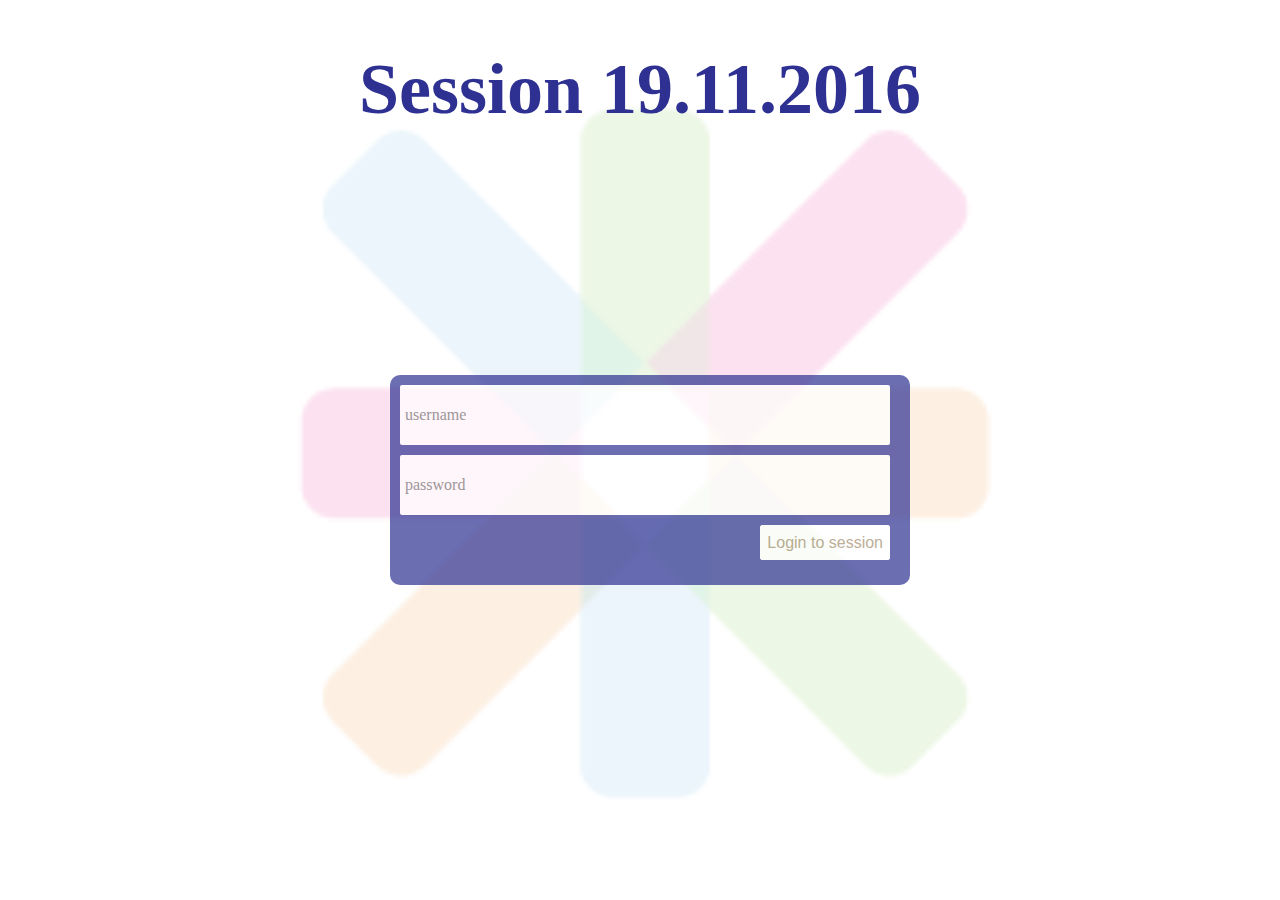
==== src/main/webapp/log_user.html @ 1220e708 "Improve Spring Security and added login page" ====
<!DOCTYPE html>
<html>
<head>

    <link href="css/style.css" rel="stylesheet">

</head>

<body>

<div class="header">
    <h1>Session 19.11.2016</h1>
</div>
<form method="post" action="/login">
    <div class="body"></div>
    <div class="grad"></div>
    <div class="header">
    </div>
    <br>
    <div class="login">
        <input type="text" placeholder="username" name="username"><br>
        <input type="password" placeholder="password" name="password"><br>
        <input type="submit" value="Login to session">
    </div>
</form>
</body>
</html>
---- src/main/webapp/css/style.css ----
body {
	background-image: url("../img/tlo_op12.png");
	background-repeat: no-repeat;
	background-position: center;
	background-size: contain;
	background-attachment: fixed;
}

.header {
	top: calc(20%);
	font-size: 36px;
	font-weight: bold;
	color: #2E3192;
	font-family: Cambria, Georgia, serif;
	text-align: center;
}

.login{
	position: absolute;
	background: #2E3192;
	border-radius:10px;
	opacity: 0.7;
	top: calc(50% - 75px);
	left: calc(50% - 250px);
	height: 190px;
	width: 500px;
	padding: 10px;
	z-index: 2;
}

.login input[type=text]{
	width: 480px;
	height: 50px;
	border: 1px solid rgba(255,255,255,0.6);
	border-radius: 2px;
	color: #2E3192;
	font-family: Cambria, Georgia, serif;
	font-size: 16px;
	font-weight: 400;
	padding: 4px;

}

.login input[type=password]{
	width: 480px;
	height: 50px;
	border: 1px solid rgba(255,255,255,0.6);
	border-radius: 2px;
	color: #2E3192;
	font-family: Cambria, Georgia, serif;
	font-size: 16px;
	font-weight: 400;
	padding: 4px;
	margin-top: 10px;
}

.login input[type=submit]{
	display: inline-block;	
	height: 35px;
	background: #fff;
	border: 1px solid #fff;
	cursor: pointer;
	border-radius: 2px;
	color: #a18d6c;
	font-family: 'Exo', sans-serif;
	font-size: 16px;
	font-weight: 400;
	padding: 6px;
	margin-top: 10px;
	margin-right: 10px;
	float: right;
}

.login input[type=button]:hover{
	opacity: 0.8;
}

.login input[type=button]:active{
	opacity: 0.6;
}

.login input[type=text]:focus{
	outline: none;
	border: 1px solid rgba(255,255,255,0.9);
	opacity: 0.8;

}

.login input[type=password]:focus{
	outline: none;
	border: 1px solid rgba(255,255,255,0.9);
	opacity: 0.8;
}

.login input[type=button]:focus{
	outline: none;
}
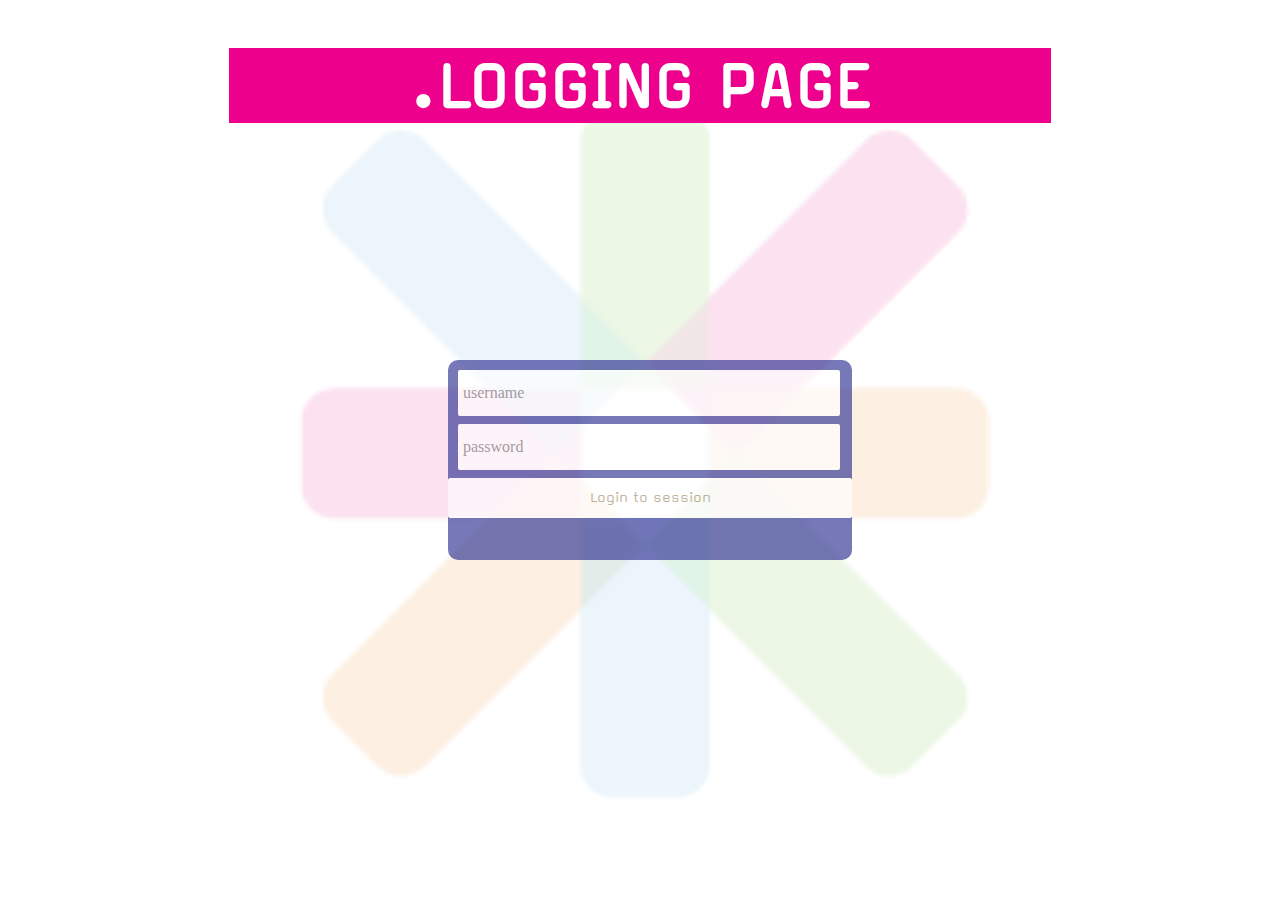
==== commit 85f173e6: "added question repo and improve logging page" ====
--- a/src/main/webapp/log_user.html
+++ b/src/main/webapp/log_user.html
@@ -1,27 +1,26 @@
 <!DOCTYPE html>
 <html>
-<head>
+	<head>
+	  <meta name="viewport" content="width=device-width, initial-scale=1.0" />
+	  <title>Login to new Session</title>
+	  <link href="css/style.css" rel="stylesheet">
 
-    <link href="css/style.css" rel="stylesheet">
+	</head>
 
-</head>
+	<body>
 
-<body>
+		<div id="container">
 
-<div class="header">
-    <h1>Session 19.11.2016</h1>
-</div>
-<form method="post" action="/login">
-    <div class="body"></div>
-    <div class="grad"></div>
-    <div class="header">
-    </div>
-    <br>
-    <div class="login">
-        <input type="text" placeholder="username" name="username"><br>
-        <input type="password" placeholder="password" name="password"><br>
-        <input type="submit" value="Login to session">
-    </div>
-</form>
-</body>
+			<div class="header">
+				<h1>.LOGGING PAGE</h1>
+			</div>
+
+			<br>
+			<div class="login">
+					<input type="text" placeholder="username" name="user"><br>
+					<input type="password" placeholder="password" name="password"><br>
+					<input type="button" value="Login to session">
+			</div>
+		</div>
+  </body>
 </html>
--- a/src/main/webapp/css/style.css
+++ b/src/main/webapp/css/style.css
@@ -1,3 +1,14 @@
+@font-face {
+	font-family: 'MagdaClean-Regular';
+	src: url('../fonts/magdaclean-regular.ttf');
+}
+
+.container {
+	width: 100%;
+	max-width:1050px;
+	margin: 0 auto;
+}
+
 body {
 	background-image: url("../img/tlo_op12.png");
 	background-repeat: no-repeat;
@@ -7,30 +18,45 @@
 }
 
 .header {
-	top: calc(20%);
+
 	font-size: 36px;
-	font-weight: bold;
-	color: #2E3192;
-	font-family: Cambria, Georgia, serif;
+	color: #fff;
+	background-color: #EC008C;
+	font-family:'MagdaCLean-Regular';
 	text-align: center;
+    margin-left:auto;
+    margin-right:auto;
+    left:0;
+    right:0
 }
 
 .login{
 	position: absolute;
 	background: #2E3192;
 	border-radius:10px;
-	opacity: 0.7;
-	top: calc(50% - 75px);
-	left: calc(50% - 250px);
-	height: 190px;
-	width: 500px;
+	opacity: 0.65;
 	padding: 10px;
 	z-index: 2;
 }
 
 .login input[type=text]{
-	width: 480px;
-	height: 50px;
+	width: 97%;
+	height: 20%;
+	border: 1px solid rgba(255,255,255,0.6);
+	border-radius: 2px;
+	color: #2E3192;
+	font-family: Cambria, Georgia, serif;
+	font-size: 16px;
+	padding: 4px;
+    margin-left:auto;
+    margin-right:auto;
+    left:0;
+    right:0
+}
+
+.login input[type=password]{
+	width: 97%;
+	height: 20%;
 	border: 1px solid rgba(255,255,255,0.6);
 	border-radius: 2px;
 	color: #2E3192;
@@ -38,37 +64,28 @@
 	font-size: 16px;
 	font-weight: 400;
 	padding: 4px;
-
+	margin-top: 2%;
+    margin-left:auto;
+    margin-right:auto;
+    left:0;
+    right:0
 }
 
-.login input[type=password]{
-	width: 480px;
-	height: 50px;
-	border: 1px solid rgba(255,255,255,0.6);
-	border-radius: 2px;
-	color: #2E3192;
-	font-family: Cambria, Georgia, serif;
-	font-size: 16px;
-	font-weight: 400;
-	padding: 4px;
-	margin-top: 10px;
-}
-
-.login input[type=submit]{
-	display: inline-block;	
-	height: 35px;
+.login input[type=button]{
+    position: absolute;
+	height: 20%;
 	background: #fff;
 	border: 1px solid #fff;
 	cursor: pointer;
 	border-radius: 2px;
 	color: #a18d6c;
-	font-family: 'Exo', sans-serif;
+	font-family: 'MagdaClean-Regular';
 	font-size: 16px;
-	font-weight: 400;
-	padding: 6px;
-	margin-top: 10px;
-	margin-right: 10px;
-	float: right;
+    margin-top: 2%;
+    margin-left:auto;
+    margin-right:auto;
+    left:0;
+    right:0;
 }
 
 .login input[type=button]:hover{
@@ -95,3 +112,53 @@
 .login input[type=button]:focus{
 	outline: none;
 }
+
+@media (min-width: 800px) {
+    .header {
+        top: 20%;
+        right: 15%;
+        width: 65%;
+    }
+    .login {
+        top: 40%;
+        left: 35%;
+        height: 20%;
+        width: 30%;
+    }
+
+
+}
+
+@media (max-width: 800px) and (min-width: 550px) {
+    aside,
+    .header {
+        width: 100%;
+    }
+    .login {
+        top: 40%;
+        left: 20%;
+        height: 25%;
+        width: 60%;
+    }
+}
+
+@media (max-width: 550px) {
+    aside,
+    .header {
+        width: 90%;
+        font-size: 7vw;
+    }
+    .login {
+        width: 90%;
+        height: 25%;
+    }
+
+    .login input[type=button] {
+        float: right;
+
+    }
+
+
+}
+
+
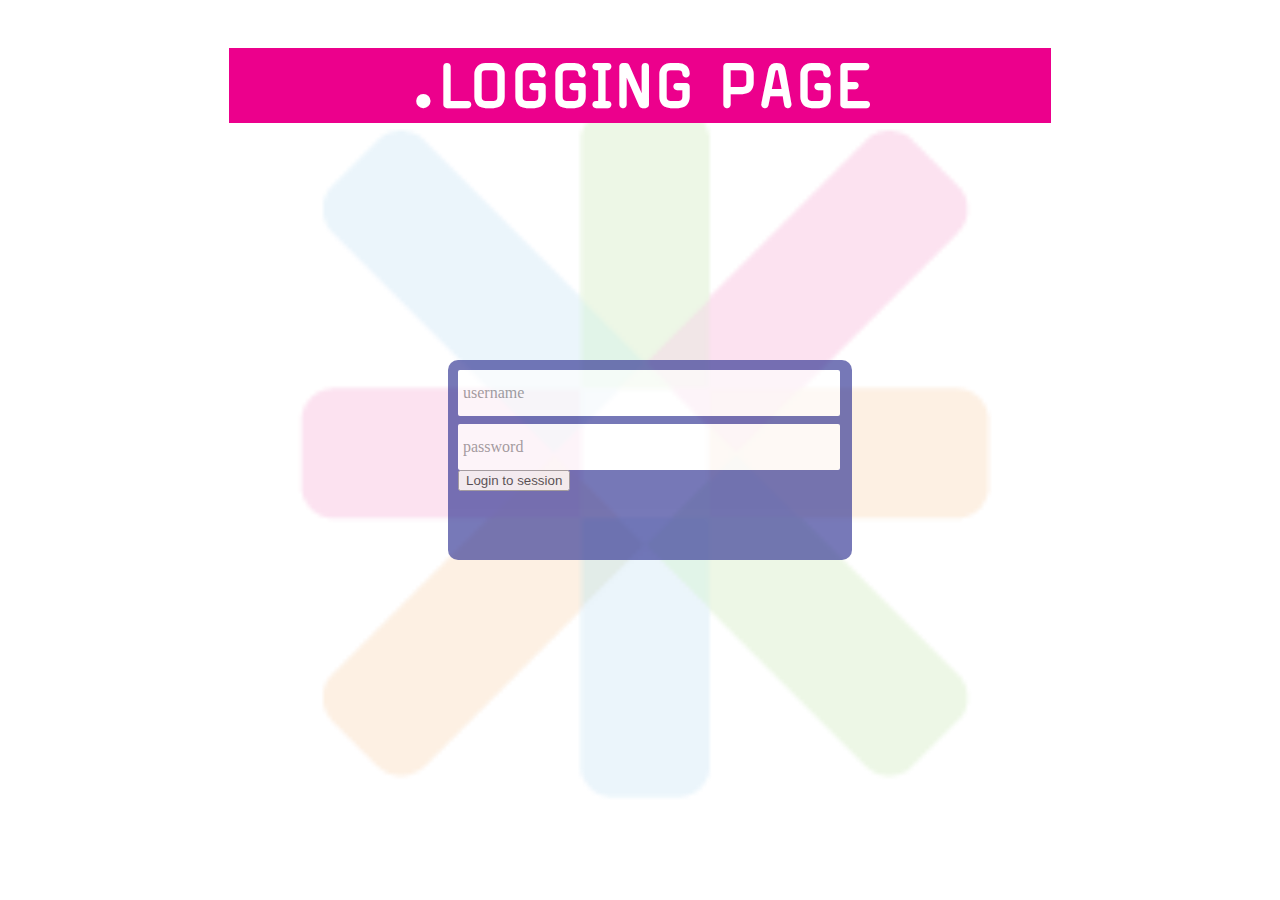
==== commit 5b738832: "Separate views for user and admin" ====
--- a/src/main/webapp/log_user.html
+++ b/src/main/webapp/log_user.html
@@ -16,11 +16,13 @@
 			</div>
 
 			<br>
-			<div class="login">
-					<input type="text" placeholder="username" name="user"><br>
-					<input type="password" placeholder="password" name="password"><br>
-					<input type="button" value="Login to session">
-			</div>
+			<form method="post" action="/login">
+				<div class="login">
+						<input type="text" placeholder="username" name="username"><br>
+						<input type="password" placeholder="password" name="password"><br>
+						<input type="submit" value="Login to session">
+				</div>
+			</form>
 		</div>
   </body>
 </html>
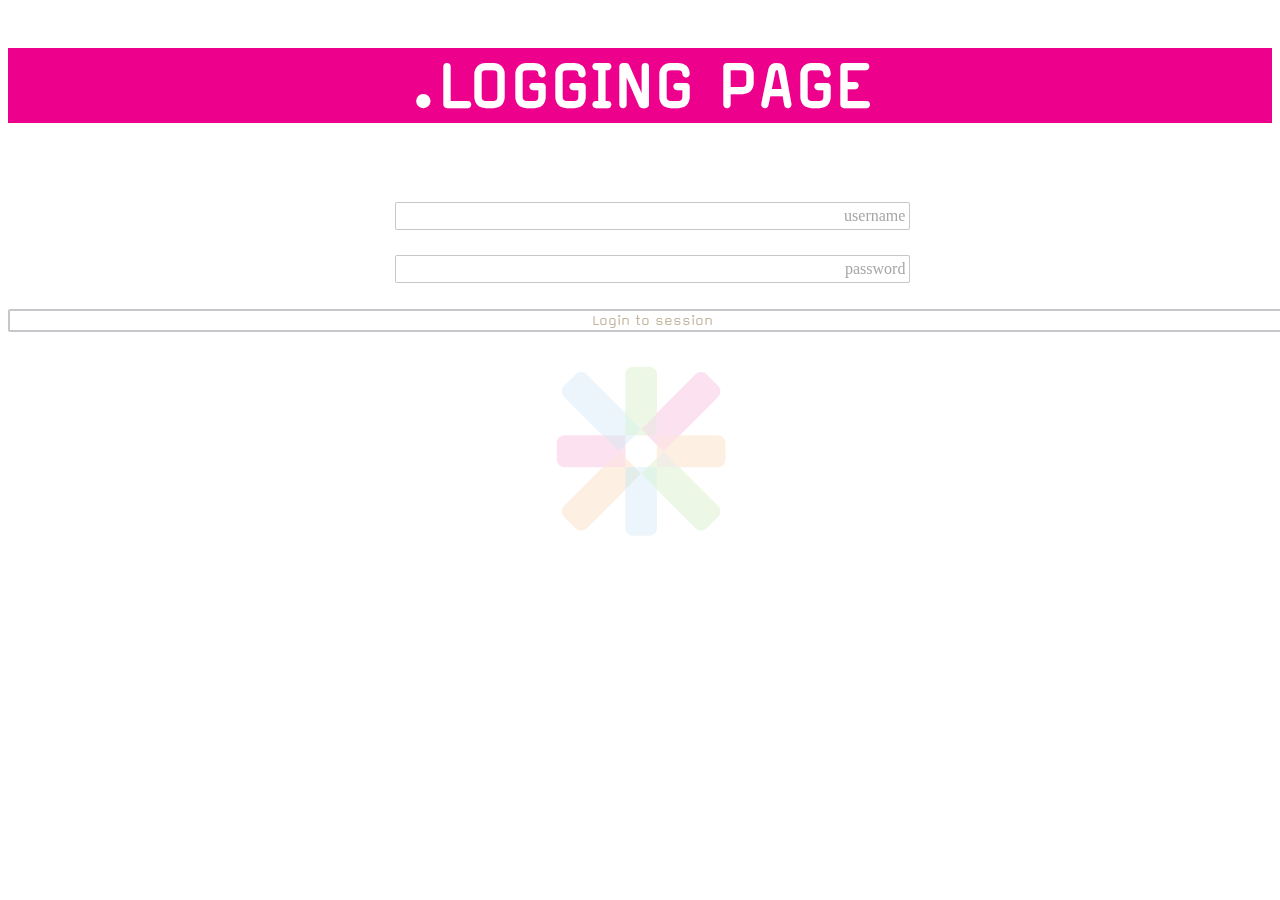
==== commit 73408b2e: "CSS changes - works on mobile" ====
--- a/src/main/webapp/log_user.html
+++ b/src/main/webapp/log_user.html
@@ -2,8 +2,9 @@
 <html>
 	<head>
 	  <meta name="viewport" content="width=device-width, initial-scale=1.0" />
-	  <title>Login to new Session</title>
-	  <link href="css/style.css" rel="stylesheet">
+		<meta charset="utf-8" />
+		<title>Login to new Session</title>
+	    <link href="css/style.css" rel="stylesheet">
 
 	</head>
 
--- a/src/main/webapp/css/style.css
+++ b/src/main/webapp/css/style.css
@@ -5,44 +5,43 @@
 
 .container {
 	width: 100%;
-	max-width:1050px;
-	margin: 0 auto;
-}
-
-body {
-	background-image: url("../img/tlo_op12.png");
-	background-repeat: no-repeat;
-	background-position: center;
-	background-size: contain;
-	background-attachment: fixed;
-}
+
+}
+
+body{
+	background: url("../img/tlo_op12.png") no-repeat scroll center;
+
+}
+html {
+	 height: 100%;
+	 background-size: contain;
+ }
 
 .header {
 
 	font-size: 36px;
 	color: #fff;
 	background-color: #EC008C;
-	font-family:'MagdaCLean-Regular';
+	font-family: 'MagdaCLean-Regular';
 	text-align: center;
-    margin-left:auto;
-    margin-right:auto;
-    left:0;
-    right:0
+
 }
 
 .login{
-	position: absolute;
-	background: #2E3192;
-	border-radius:10px;
+	position: relative;
+	/*background: #2E3192;*/
+	/*border-radius:10px;*/
 	opacity: 0.65;
-	padding: 10px;
-	z-index: 2;
+	padding: 1% 1% 1% 1%;
+	width: 100%;
+	text-align: center;
+
 }
 
 .login input[type=text]{
-	width: 97%;
+	width: 40%;
 	height: 20%;
-	border: 1px solid rgba(255,255,255,0.6);
+	border: 1px solid rgba(108, 111, 118, 0.6);
 	border-radius: 2px;
 	color: #2E3192;
 	font-family: Cambria, Georgia, serif;
@@ -50,14 +49,15 @@
 	padding: 4px;
     margin-left:auto;
     margin-right:auto;
-    left:0;
+	text-align: right;
+	left:0;
     right:0
 }
 
 .login input[type=password]{
-	width: 97%;
+	width: 40%;
 	height: 20%;
-	border: 1px solid rgba(255,255,255,0.6);
+	border: 1px solid rgba(108, 111, 118, 0.6);
 	border-radius: 2px;
 	color: #2E3192;
 	font-family: Cambria, Georgia, serif;
@@ -67,15 +67,16 @@
 	margin-top: 2%;
     margin-left:auto;
     margin-right:auto;
-    left:0;
+	text-align: right;
+	left:0;
     right:0
 }
 
-.login input[type=button]{
+
+.login input[type=submit]{
     position: absolute;
-	height: 20%;
 	background: #fff;
-	border: 1px solid #fff;
+	border: 2px solid rgba(108, 111, 118, 0.6);
 	cursor: pointer;
 	border-radius: 2px;
 	color: #a18d6c;
@@ -88,77 +89,301 @@
     right:0;
 }
 
-.login input[type=button]:hover{
+.login input[type=submit]:hover{
 	opacity: 0.8;
 }
 
-.login input[type=button]:active{
+.login input[type=submit]:active{
 	opacity: 0.6;
 }
 
 .login input[type=text]:focus{
 	outline: none;
-	border: 1px solid rgba(255,255,255,0.9);
+	border: 1px solid rgba(108, 111, 118, 0.6);
 	opacity: 0.8;
 
 }
 
 .login input[type=password]:focus{
 	outline: none;
-	border: 1px solid rgba(255,255,255,0.9);
+	border: 1px solid rgba(108, 111, 118, 0.6);
 	opacity: 0.8;
 }
 
-.login input[type=button]:focus{
+.login input[type=submit]:focus{
 	outline: none;
 }
 
-@media (min-width: 800px) {
-    .header {
-        top: 20%;
-        right: 15%;
-        width: 65%;
-    }
-    .login {
-        top: 40%;
-        left: 35%;
-        height: 20%;
-        width: 30%;
-    }
-
-
-}
-
-@media (max-width: 800px) and (min-width: 550px) {
-    aside,
-    .header {
-        width: 100%;
-    }
-    .login {
-        top: 40%;
-        left: 20%;
-        height: 25%;
-        width: 60%;
-    }
-}
-
-@media (max-width: 550px) {
-    aside,
-    .header {
-        width: 90%;
-        font-size: 7vw;
-    }
-    .login {
-        width: 90%;
-        height: 25%;
-    }
-
-    .login input[type=button] {
-        float: right;
-
-    }
-
-
-}
-
-
+
+/* Portrait and Landscape */
+@media only screen
+and (min-device-width: 320px)
+and (max-device-width: 480px)
+and (-webkit-min-device-pixel-ratio: 2) {
+	aside,
+	.header {
+	width: 90%;
+	font-size: 7vw;
+	}
+	.login {
+	width: 90%;
+	height: 25%;
+	}
+
+	.login input[type=submit] {
+	float: right;
+
+	}
+
+
+}
+
+/* Portrait */
+@media only screen
+and (min-device-width: 320px)
+and (max-device-width: 480px)
+and (-webkit-min-device-pixel-ratio: 2)
+and (orientation: portrait) {
+	aside,
+	.header {
+		width: 90%;
+		font-size: 7vw;
+	}
+	.login {
+		width: 90%;
+		height: 25%;
+	}
+
+	.login input[type=submit] {
+		float: right;
+
+	}
+}
+
+/* Landscape */
+@media only screen
+and (min-device-width: 320px)
+and (max-device-width: 480px)
+and (-webkit-min-device-pixel-ratio: 2)
+and (orientation: landscape) {
+	aside,
+	.header {
+		width: 90%;
+		font-size: 7vw;
+	}
+	.login {
+		width: 90%;
+		height: 25%;
+	}
+
+	.login input[type=submit] {
+		float: right;
+
+	}
+
+}
+
+
+/* Portrait and Landscape */
+@media only screen
+and (min-device-width: 320px)
+and (max-device-width: 568px)
+and (-webkit-min-device-pixel-ratio: 2) {
+	aside,
+	.header {
+		width: 90%;
+		font-size: 7vw;
+	}
+	.login {
+		width: 90%;
+		height: 25%;
+	}
+
+	.login input[type=submit] {
+		float: right;
+
+	}
+
+}
+
+/* Portrait */
+@media only screen
+and (min-device-width: 320px)
+and (max-device-width: 568px)
+and (-webkit-min-device-pixel-ratio: 2)
+and (orientation: portrait) {
+	aside,
+	.header {
+		width: 90%;
+		font-size: 7vw;
+	}
+	.login {
+		width: 90%;
+		height: 25%;
+	}
+
+	.login input[type=submit] {
+		float: right;
+
+	}
+}
+
+/* Landscape */
+@media only screen
+and (min-device-width: 320px)
+and (max-device-width: 568px)
+and (-webkit-min-device-pixel-ratio: 2)
+and (orientation: landscape) {
+	aside,
+	.header {
+		width: 90%;
+		font-size: 7vw;
+	}
+	.login {
+		width: 90%;
+		height: 25%;
+	}
+
+	.login input[type=submit] {
+		float: right;
+
+	}
+
+}
+
+
+/* Portrait and Landscape */
+@media only screen
+and (min-device-width: 375px)
+and (max-device-width: 667px)
+and (-webkit-min-device-pixel-ratio: 2) {
+	aside,
+	.header {
+		width: 90%;
+		font-size: 7vw;
+	}
+	.login {
+		width: 90%;
+		height: 25%;
+	}
+
+	.login input[type=submit] {
+		float: right;
+
+	}
+}
+
+/* Portrait */
+@media only screen
+and (min-device-width: 375px)
+and (max-device-width: 667px)
+and (-webkit-min-device-pixel-ratio: 2)
+and (orientation: portrait) {
+	aside,
+	.header {
+		width: 90%;
+		font-size: 7vw;
+	}
+	.login {
+		width: 90%;
+		height: 25%;
+	}
+
+	.login input[type=submit] {
+		float: right;
+
+	}
+}
+
+/* Landscape */
+@media only screen
+and (min-device-width: 375px)
+and (max-device-width: 667px)
+and (-webkit-min-device-pixel-ratio: 2)
+and (orientation: landscape) {
+	aside,
+	.header {
+		width: 90%;
+		font-size: 7vw;
+	}
+	.login {
+		width: 90%;
+		height: 25%;
+	}
+
+	.login input[type=submit] {
+		float: right;
+
+	}
+}
+
+/* ----------- iPhone 6+ ----------- */
+
+/* Portrait and Landscape */
+@media only screen
+and (min-device-width: 414px)
+and (max-device-width: 736px)
+and (-webkit-min-device-pixel-ratio: 3) {
+	aside,
+	.header {
+		width: 90%;
+		font-size: 7vw;
+	}
+	.login {
+		width: 90%;
+		height: 25%;
+	}
+
+	.login input[type=submit] {
+		float: right;
+
+	}
+}
+
+/* Portrait */
+@media only screen
+and (min-device-width: 414px)
+and (max-device-width: 736px)
+and (-webkit-min-device-pixel-ratio: 3)
+and (orientation: portrait) {
+	aside,
+	.header {
+		width: 90%;
+		font-size: 7vw;
+	}
+	.login {
+		width: 90%;
+		height: 25%;
+	}
+
+	.login input[type=submit] {
+		float: right;
+
+	}
+}
+
+/* Landscape */
+@media only screen
+and (min-device-width: 414px)
+and (max-device-width: 736px)
+and (-webkit-min-device-pixel-ratio: 3)
+and (orientation: landscape) {
+	aside,
+	.header {
+		width: 90%;
+		font-size: 7vw;
+	}
+	.login {
+		width: 90%;
+		height: 25%;
+	}
+
+	.login input[type=submit] {
+		float: right;
+
+	}
+}
+
+
+
+
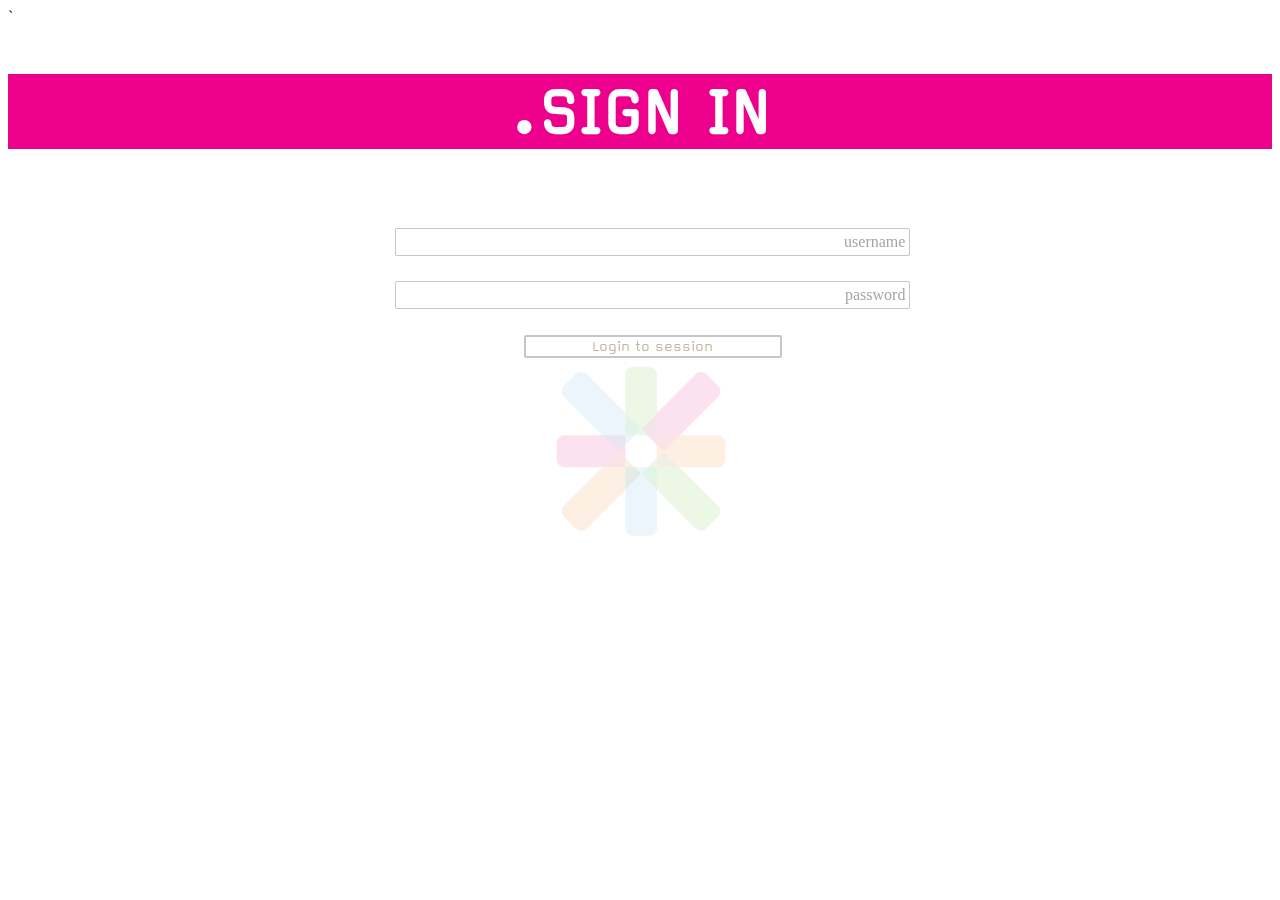
==== commit afd38aac: "Fix for Chrome, added favicon" ====
--- a/src/main/webapp/log_user.html
+++ b/src/main/webapp/log_user.html
@@ -5,7 +5,7 @@
 		<meta charset="utf-8" />
 		<title>Login to new Session</title>
 	    <link href="css/style.css" rel="stylesheet">
-
+		<link rel="shortcut icon" type="image/x-icon" href="img/favicon.ico" />`
 	</head>
 
 	<body>
@@ -13,7 +13,7 @@
 		<div id="container">
 
 			<div class="header">
-				<h1>.LOGGING PAGE</h1>
+				<h1>.SIGN IN</h1>
 			</div>
 
 			<br>
--- a/src/main/webapp/css/style.css
+++ b/src/main/webapp/css/style.css
@@ -10,7 +10,6 @@
 
 body{
 	background: url("../img/tlo_op12.png") no-repeat scroll center;
-
 }
 html {
 	 height: 100%;
@@ -35,6 +34,7 @@
 	padding: 1% 1% 1% 1%;
 	width: 100%;
 	text-align: center;
+
 
 }
 
@@ -75,6 +75,7 @@
 
 .login input[type=submit]{
     position: absolute;
+	width: 20%;
 	background: #fff;
 	border: 2px solid rgba(108, 111, 118, 0.6);
 	cursor: pointer;
@@ -85,6 +86,7 @@
     margin-top: 2%;
     margin-left:auto;
     margin-right:auto;
+
     left:0;
     right:0;
 }
@@ -115,275 +117,6 @@
 }
 
 
-/* Portrait and Landscape */
-@media only screen
-and (min-device-width: 320px)
-and (max-device-width: 480px)
-and (-webkit-min-device-pixel-ratio: 2) {
-	aside,
-	.header {
-	width: 90%;
-	font-size: 7vw;
-	}
-	.login {
-	width: 90%;
-	height: 25%;
-	}
-
-	.login input[type=submit] {
-	float: right;
-
-	}
-
-
-}
-
-/* Portrait */
-@media only screen
-and (min-device-width: 320px)
-and (max-device-width: 480px)
-and (-webkit-min-device-pixel-ratio: 2)
-and (orientation: portrait) {
-	aside,
-	.header {
-		width: 90%;
-		font-size: 7vw;
-	}
-	.login {
-		width: 90%;
-		height: 25%;
-	}
-
-	.login input[type=submit] {
-		float: right;
-
-	}
-}
-
-/* Landscape */
-@media only screen
-and (min-device-width: 320px)
-and (max-device-width: 480px)
-and (-webkit-min-device-pixel-ratio: 2)
-and (orientation: landscape) {
-	aside,
-	.header {
-		width: 90%;
-		font-size: 7vw;
-	}
-	.login {
-		width: 90%;
-		height: 25%;
-	}
-
-	.login input[type=submit] {
-		float: right;
-
-	}
-
-}
-
-
-/* Portrait and Landscape */
-@media only screen
-and (min-device-width: 320px)
-and (max-device-width: 568px)
-and (-webkit-min-device-pixel-ratio: 2) {
-	aside,
-	.header {
-		width: 90%;
-		font-size: 7vw;
-	}
-	.login {
-		width: 90%;
-		height: 25%;
-	}
-
-	.login input[type=submit] {
-		float: right;
-
-	}
-
-}
-
-/* Portrait */
-@media only screen
-and (min-device-width: 320px)
-and (max-device-width: 568px)
-and (-webkit-min-device-pixel-ratio: 2)
-and (orientation: portrait) {
-	aside,
-	.header {
-		width: 90%;
-		font-size: 7vw;
-	}
-	.login {
-		width: 90%;
-		height: 25%;
-	}
-
-	.login input[type=submit] {
-		float: right;
-
-	}
-}
-
-/* Landscape */
-@media only screen
-and (min-device-width: 320px)
-and (max-device-width: 568px)
-and (-webkit-min-device-pixel-ratio: 2)
-and (orientation: landscape) {
-	aside,
-	.header {
-		width: 90%;
-		font-size: 7vw;
-	}
-	.login {
-		width: 90%;
-		height: 25%;
-	}
-
-	.login input[type=submit] {
-		float: right;
-
-	}
-
-}
-
-
-/* Portrait and Landscape */
-@media only screen
-and (min-device-width: 375px)
-and (max-device-width: 667px)
-and (-webkit-min-device-pixel-ratio: 2) {
-	aside,
-	.header {
-		width: 90%;
-		font-size: 7vw;
-	}
-	.login {
-		width: 90%;
-		height: 25%;
-	}
-
-	.login input[type=submit] {
-		float: right;
-
-	}
-}
-
-/* Portrait */
-@media only screen
-and (min-device-width: 375px)
-and (max-device-width: 667px)
-and (-webkit-min-device-pixel-ratio: 2)
-and (orientation: portrait) {
-	aside,
-	.header {
-		width: 90%;
-		font-size: 7vw;
-	}
-	.login {
-		width: 90%;
-		height: 25%;
-	}
-
-	.login input[type=submit] {
-		float: right;
-
-	}
-}
-
-/* Landscape */
-@media only screen
-and (min-device-width: 375px)
-and (max-device-width: 667px)
-and (-webkit-min-device-pixel-ratio: 2)
-and (orientation: landscape) {
-	aside,
-	.header {
-		width: 90%;
-		font-size: 7vw;
-	}
-	.login {
-		width: 90%;
-		height: 25%;
-	}
-
-	.login input[type=submit] {
-		float: right;
-
-	}
-}
-
-/* ----------- iPhone 6+ ----------- */
-
-/* Portrait and Landscape */
-@media only screen
-and (min-device-width: 414px)
-and (max-device-width: 736px)
-and (-webkit-min-device-pixel-ratio: 3) {
-	aside,
-	.header {
-		width: 90%;
-		font-size: 7vw;
-	}
-	.login {
-		width: 90%;
-		height: 25%;
-	}
-
-	.login input[type=submit] {
-		float: right;
-
-	}
-}
-
-/* Portrait */
-@media only screen
-and (min-device-width: 414px)
-and (max-device-width: 736px)
-and (-webkit-min-device-pixel-ratio: 3)
-and (orientation: portrait) {
-	aside,
-	.header {
-		width: 90%;
-		font-size: 7vw;
-	}
-	.login {
-		width: 90%;
-		height: 25%;
-	}
-
-	.login input[type=submit] {
-		float: right;
-
-	}
-}
-
-/* Landscape */
-@media only screen
-and (min-device-width: 414px)
-and (max-device-width: 736px)
-and (-webkit-min-device-pixel-ratio: 3)
-and (orientation: landscape) {
-	aside,
-	.header {
-		width: 90%;
-		font-size: 7vw;
-	}
-	.login {
-		width: 90%;
-		height: 25%;
-	}
-
-	.login input[type=submit] {
-		float: right;
-
-	}
-}
 
 
 
-
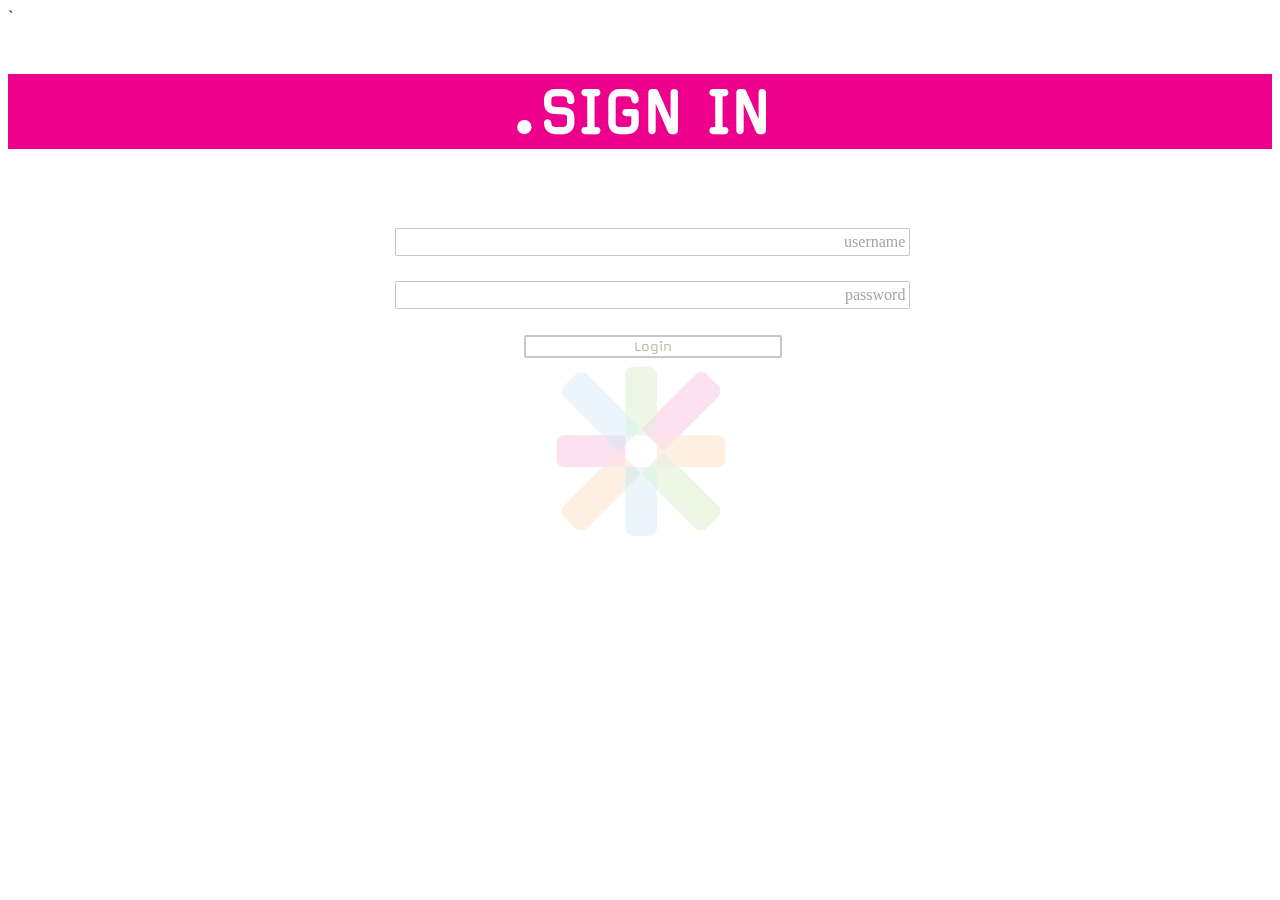
==== commit cdd07ab1: "Translation changes, selectSession CSS" ====
--- a/src/main/webapp/log_user.html
+++ b/src/main/webapp/log_user.html
@@ -21,7 +21,7 @@
 				<div class="login">
 						<input type="text" placeholder="username" name="username"><br>
 						<input type="password" placeholder="password" name="password"><br>
-						<input type="submit" value="Login to session">
+						<input type="submit" value="Login">
 				</div>
 			</form>
 		</div>
--- a/src/main/webapp/css/style.css
+++ b/src/main/webapp/css/style.css
@@ -8,6 +8,10 @@
 
 }
 
+.containerSign {
+	width: 100%;
+	height: 30%;
+}
 body{
 	background: url("../img/tlo_op12.png") no-repeat scroll center;
 }
@@ -24,6 +28,19 @@
 	font-family: 'MagdaCLean-Regular';
 	text-align: center;
 
+}
+.header2 {
+
+	font-size: 36px;
+	color: #fff;
+	background-color: #00AEEF;
+	font-family: 'MagdaCLean-Regular';
+	text-align: center;
+
+}
+.logoutDiv{
+	text-align: right;
+	padding: 1% 5%;
 }
 
 .login{
@@ -90,7 +107,26 @@
     left:0;
     right:0;
 }
+.button {
+	 position: relative;
+	 /*background: #2E3192;*/
+	 /*border-radius:10px;*/
+	 opacity: 0.65;
+	 padding: 1% 1% 1% 1%;
+	 width: 100%;
+	 text-align: center;
 
+ }
+.buttonPadded {
+	position: relative;
+	/*background: #2E3192;*/
+	/*border-radius:10px;*/
+	opacity: 0.65;
+	padding: 1% 1% 1% 1%;
+	width: 100%;
+	text-align: center;
+	padding: 3;
+}
 .login input[type=submit]:hover{
 	opacity: 0.8;
 }
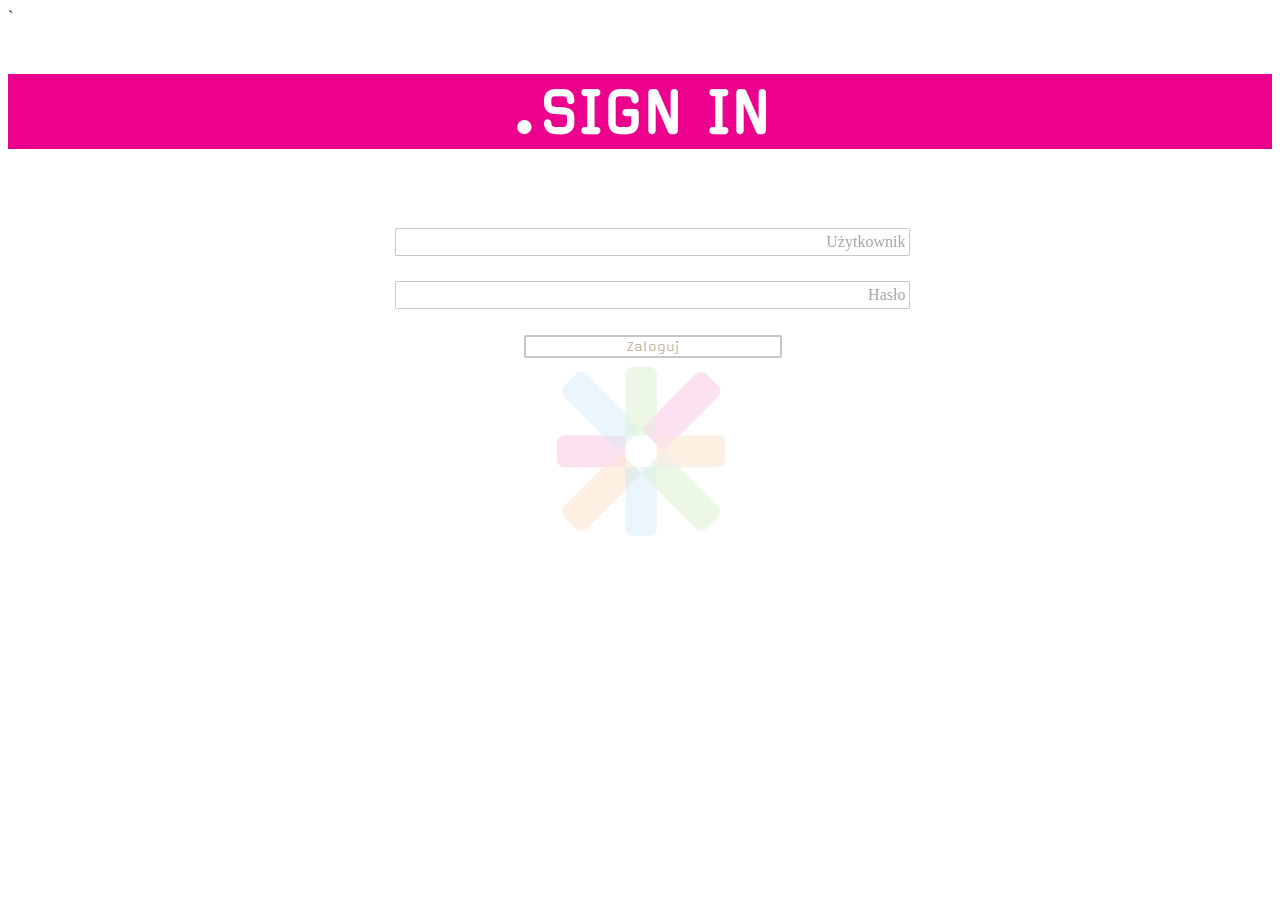
==== commit fd0815ae: "Translation changes, selectSession CSS" ====
--- a/src/main/webapp/log_user.html
+++ b/src/main/webapp/log_user.html
@@ -19,9 +19,9 @@
 			<br>
 			<form method="post" action="/login">
 				<div class="login">
-						<input type="text" placeholder="username" name="username"><br>
-						<input type="password" placeholder="password" name="password"><br>
-						<input type="submit" value="Login">
+						<input type="text" placeholder="Użytkownik" name="username"><br>
+						<input type="password" placeholder="Hasło" name="password"><br>
+						<input type="submit" value="Zaloguj">
 				</div>
 			</form>
 		</div>
--- a/src/main/webapp/css/style.css
+++ b/src/main/webapp/css/style.css
@@ -118,15 +118,37 @@
 
  }
 .buttonPadded {
-	position: relative;
-	/*background: #2E3192;*/
-	/*border-radius:10px;*/
-	opacity: 0.65;
-	padding: 1% 1% 1% 1%;
-	width: 100%;
-	text-align: center;
-	padding: 3;
+	position: absolute;
+	width: 20%;
+	background: #fff;
+	border: 2px solid rgba(108, 111, 118, 0.6);
+	cursor: pointer;
+	border-radius: 2px;
+	color: #a18d6c;
+	font-family: 'MagdaClean-Regular';
+	font-size: 16px;
+	margin-top: 2%;
+	margin-left:auto;
+	margin-right:auto;
+
+	left:0;
+	right:0;
+
 }
+.form-control {
+	width: 40%;
+
+	border: 1px solid rgba(108, 111, 118, 0.6);
+	border-radius: 2px;
+	color: #2E3192;
+	font-family: Cambria, Georgia, serif;
+	font-size: 16px;
+	padding: 4px;
+	margin-left:auto;
+	margin-right:auto;
+	text-align: right;
+	left:0;
+	right:0}
 .login input[type=submit]:hover{
 	opacity: 0.8;
 }
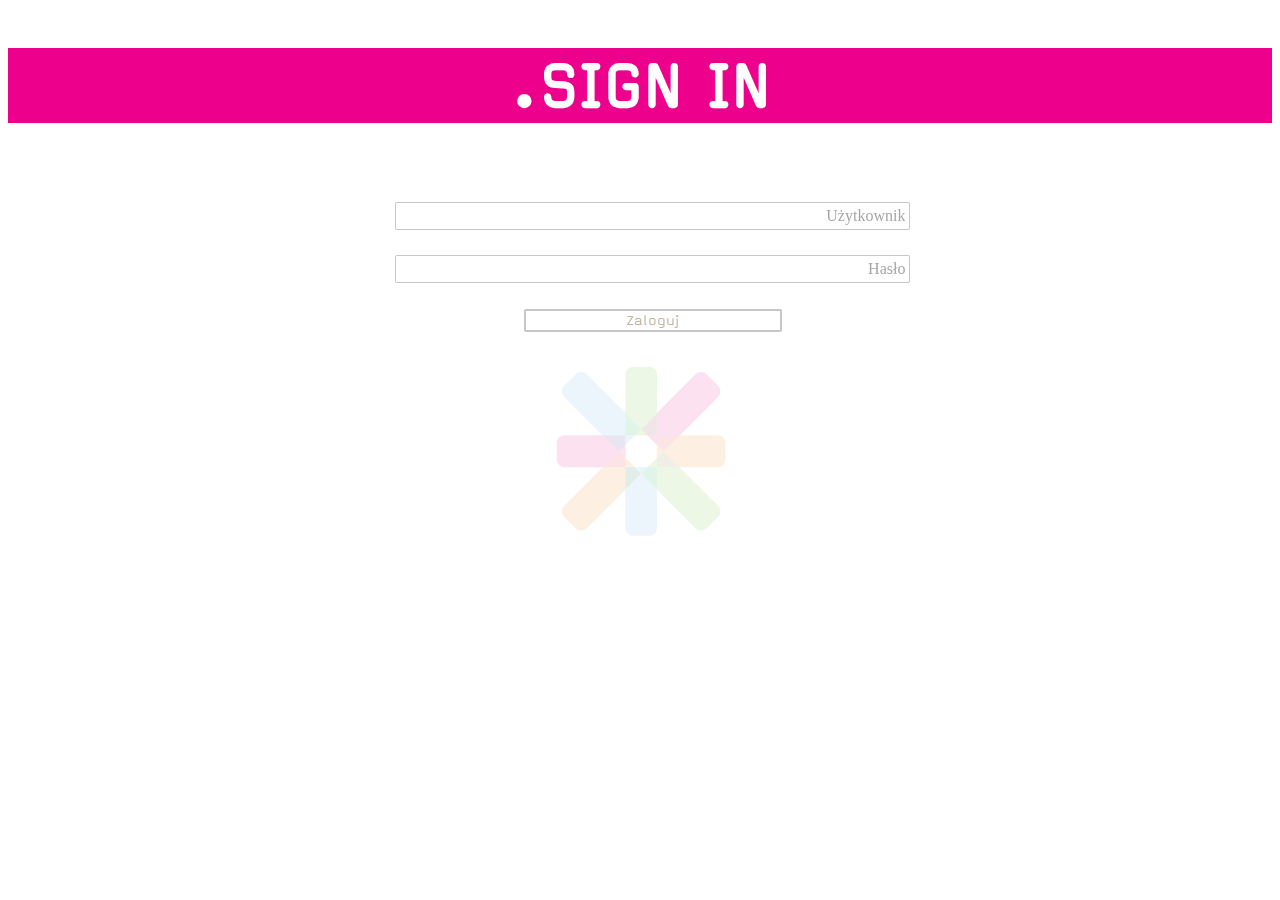
==== commit a609f6a6: "Dominik nie wie dlaczego Asia jest zła!" ====
--- a/src/main/webapp/log_user.html
+++ b/src/main/webapp/log_user.html
@@ -5,11 +5,10 @@
 		<meta charset="utf-8" />
 		<title>Login to new Session</title>
 	    <link href="css/style.css" rel="stylesheet">
-		<link rel="shortcut icon" type="image/x-icon" href="img/favicon.ico" />`
+		<link rel="shortcut icon" type="image/x-icon" href="img/favicon.ico" />
 	</head>
 
 	<body>
-
 		<div id="container">
 
 			<div class="header">
--- a/src/main/webapp/css/style.css
+++ b/src/main/webapp/css/style.css
@@ -1,6 +1,10 @@
 @font-face {
 	font-family: 'MagdaClean-Regular';
 	src: url('../fonts/magdaclean-regular.ttf');
+}
+
+.full-width {
+	width: 100%;
 }
 
 .container {
